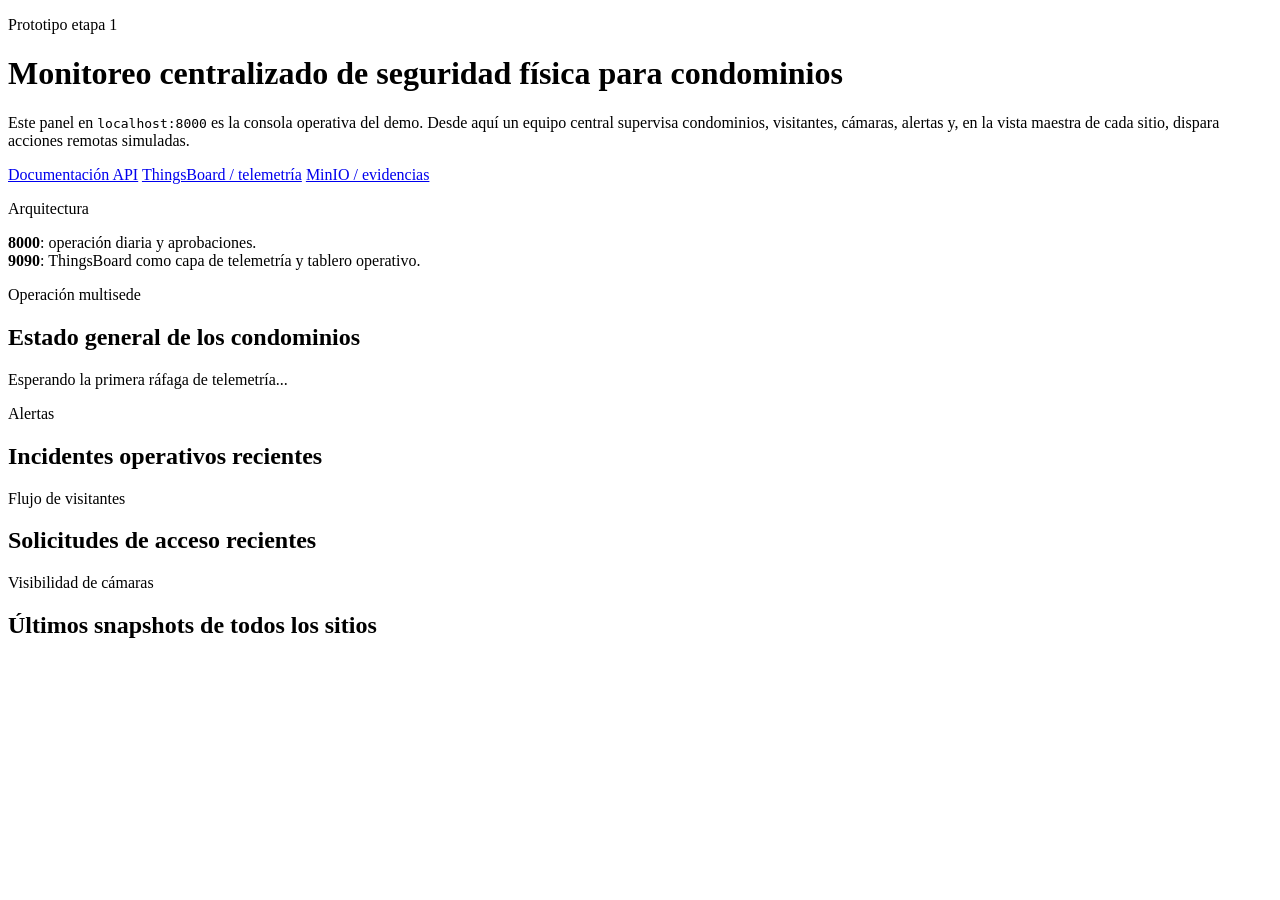
==== backend/app/templates/index.html @ 355f654d "MVP simulating camera stream and clients requests" ====
<!DOCTYPE html>
<html lang="es">
  <head>
    <meta charset="utf-8" />
    <meta name="viewport" content="width=device-width, initial-scale=1" />
    <title>Centro de Operaciones de Seguridad</title>
    <link rel="stylesheet" href="/static/styles.css" />
  </head>
  <body>
    <div class="page-shell">
      <div class="bg-orb orb-one"></div>
      <div class="bg-orb orb-two"></div>

      <header class="hero">
        <div>
          <p class="eyebrow">Prototipo etapa 1</p>
          <h1>Monitoreo centralizado de seguridad física para condominios</h1>
          <p class="hero-copy">
            Este panel en <code>localhost:8000</code> es la consola operativa del demo. Desde aquí un equipo central
            supervisa condominios, visitantes, cámaras, alertas y, en la vista maestra de cada sitio, dispara acciones
            remotas simuladas.
          </p>
        </div>
        <div class="hero-links">
          <a href="/docs" target="_blank" rel="noreferrer">Documentación API</a>
          <a href="http://localhost:9090" target="_blank" rel="noreferrer">ThingsBoard / telemetría</a>
          <a href="http://localhost:9001" target="_blank" rel="noreferrer">MinIO / evidencias</a>
          <div class="hero-status-card">
            <p class="section-label">Arquitectura</p>
            <p>
              <strong>8000</strong>: operación diaria y aprobaciones.
              <br />
              <strong>9090</strong>: ThingsBoard como capa de telemetría y tablero operativo.
            </p>
          </div>
        </div>
      </header>

      <section class="kpi-grid" id="kpi-grid"></section>

      <section class="panel site-panel">
        <div class="section-head">
          <div>
            <p class="section-label">Operación multisede</p>
            <h2>Estado general de los condominios</h2>
          </div>
          <p class="section-meta" id="generated-at">Esperando la primera ráfaga de telemetría...</p>
        </div>
        <div class="site-grid" id="site-grid"></div>
      </section>

      <div class="feed-layout">
        <section class="panel">
          <div class="section-head">
            <div>
              <p class="section-label">Alertas</p>
              <h2>Incidentes operativos recientes</h2>
            </div>
          </div>
          <div class="feed-list" id="alerts-list"></div>
        </section>

        <section class="panel">
          <div class="section-head">
            <div>
              <p class="section-label">Flujo de visitantes</p>
              <h2>Solicitudes de acceso recientes</h2>
            </div>
          </div>
          <div class="feed-list" id="visitors-list"></div>
        </section>
      </div>

      <section class="panel">
        <div class="section-head">
          <div>
            <p class="section-label">Visibilidad de cámaras</p>
            <h2>Últimos snapshots de todos los sitios</h2>
          </div>
        </div>
        <div class="camera-grid" id="camera-grid"></div>
      </section>
    </div>

    <script src="/static/app.js" defer></script>
  </body>
</html>
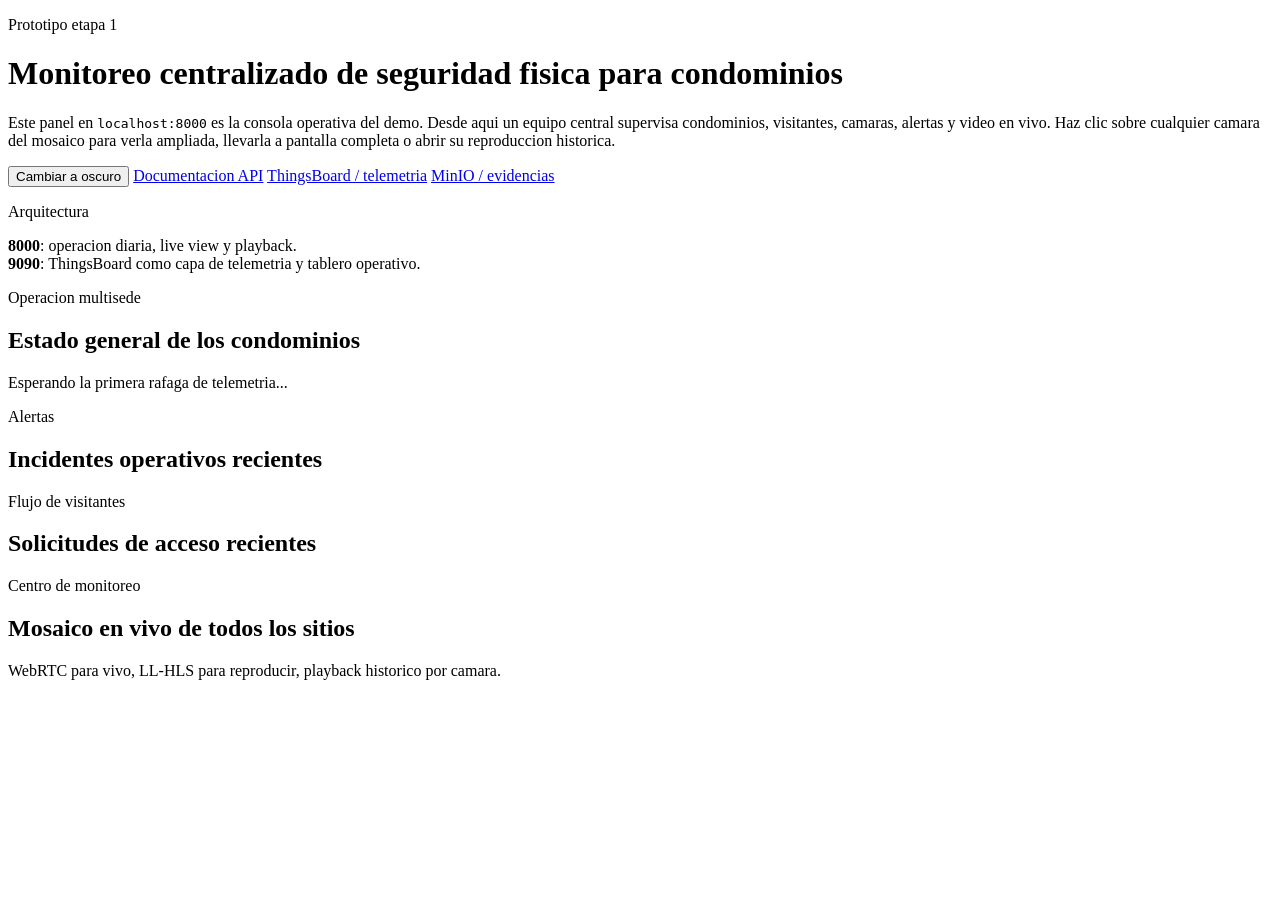
==== commit 8baaa025: "Anadiendo video streaming y vista clara al layout" ====
--- a/backend/app/templates/index.html
+++ b/backend/app/templates/index.html
@@ -14,23 +14,26 @@
       <header class="hero">
         <div>
           <p class="eyebrow">Prototipo etapa 1</p>
-          <h1>Monitoreo centralizado de seguridad física para condominios</h1>
+          <h1>Monitoreo centralizado de seguridad fisica para condominios</h1>
           <p class="hero-copy">
-            Este panel en <code>localhost:8000</code> es la consola operativa del demo. Desde aquí un equipo central
-            supervisa condominios, visitantes, cámaras, alertas y, en la vista maestra de cada sitio, dispara acciones
-            remotas simuladas.
+            Este panel en <code>localhost:8000</code> es la consola operativa del demo. Desde aqui un equipo central
+            supervisa condominios, visitantes, camaras, alertas y video en vivo. Haz clic sobre cualquier camara del
+            mosaico para verla ampliada, llevarla a pantalla completa o abrir su reproduccion historica.
           </p>
         </div>
         <div class="hero-links">
-          <a href="/docs" target="_blank" rel="noreferrer">Documentación API</a>
-          <a href="http://localhost:9090" target="_blank" rel="noreferrer">ThingsBoard / telemetría</a>
+          <button class="action-button theme-toggle" type="button" data-theme-toggle>
+            Cambiar a oscuro
+          </button>
+          <a href="/docs" target="_blank" rel="noreferrer">Documentacion API</a>
+          <a href="http://localhost:9090" target="_blank" rel="noreferrer">ThingsBoard / telemetria</a>
           <a href="http://localhost:9001" target="_blank" rel="noreferrer">MinIO / evidencias</a>
           <div class="hero-status-card">
             <p class="section-label">Arquitectura</p>
             <p>
-              <strong>8000</strong>: operación diaria y aprobaciones.
+              <strong>8000</strong>: operacion diaria, live view y playback.
               <br />
-              <strong>9090</strong>: ThingsBoard como capa de telemetría y tablero operativo.
+              <strong>9090</strong>: ThingsBoard como capa de telemetria y tablero operativo.
             </p>
           </div>
         </div>
@@ -41,10 +44,10 @@
       <section class="panel site-panel">
         <div class="section-head">
           <div>
-            <p class="section-label">Operación multisede</p>
+            <p class="section-label">Operacion multisede</p>
             <h2>Estado general de los condominios</h2>
           </div>
-          <p class="section-meta" id="generated-at">Esperando la primera ráfaga de telemetría...</p>
+          <p class="section-meta" id="generated-at">Esperando la primera rafaga de telemetria...</p>
         </div>
         <div class="site-grid" id="site-grid"></div>
       </section>
@@ -74,14 +77,17 @@
       <section class="panel">
         <div class="section-head">
           <div>
-            <p class="section-label">Visibilidad de cámaras</p>
-            <h2>Últimos snapshots de todos los sitios</h2>
+            <p class="section-label">Centro de monitoreo</p>
+            <h2>Mosaico en vivo de todos los sitios</h2>
           </div>
+          <p class="section-meta">WebRTC para vivo, LL-HLS para reproducir, playback historico por camara.</p>
         </div>
         <div class="camera-grid" id="camera-grid"></div>
       </section>
     </div>
 
+    <script src="/static/theme-toggle.js" defer></script>
+    <script src="/static/camera-modal.js" defer></script>
     <script src="/static/app.js" defer></script>
   </body>
 </html>
